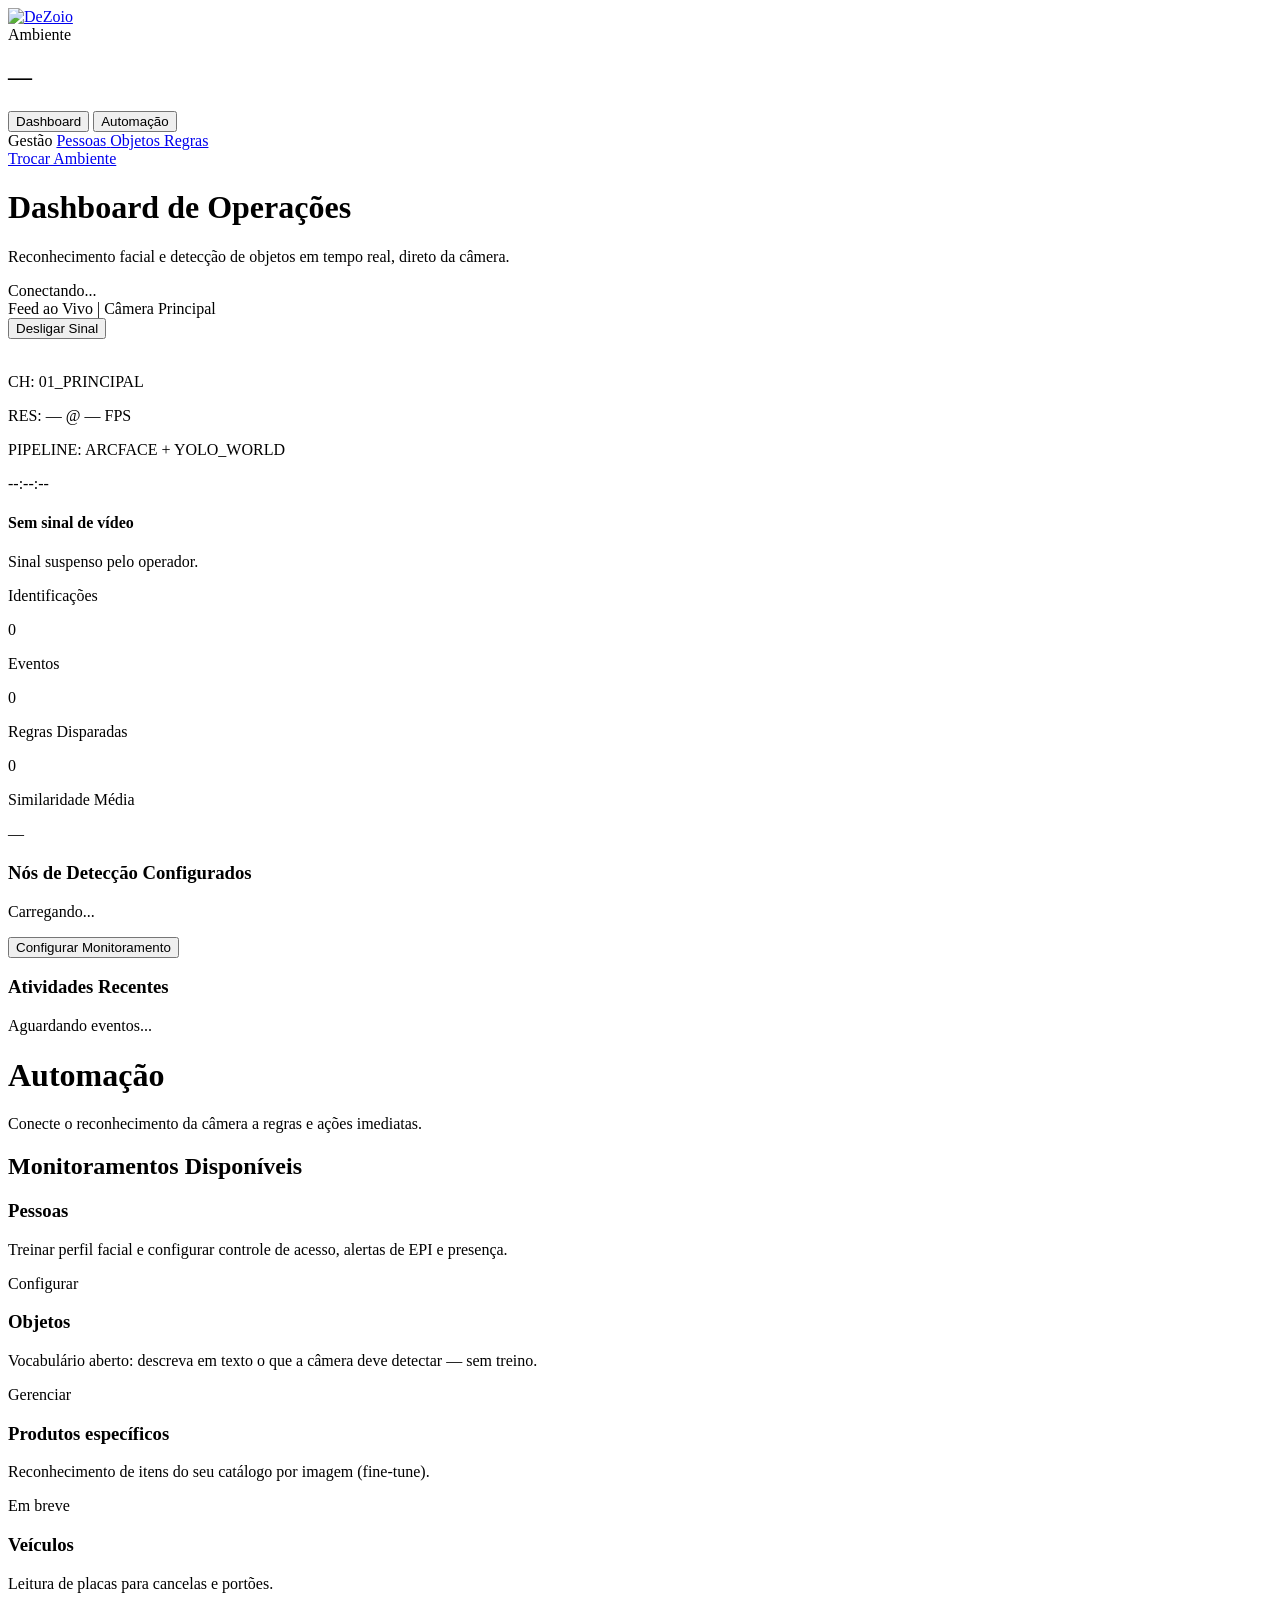
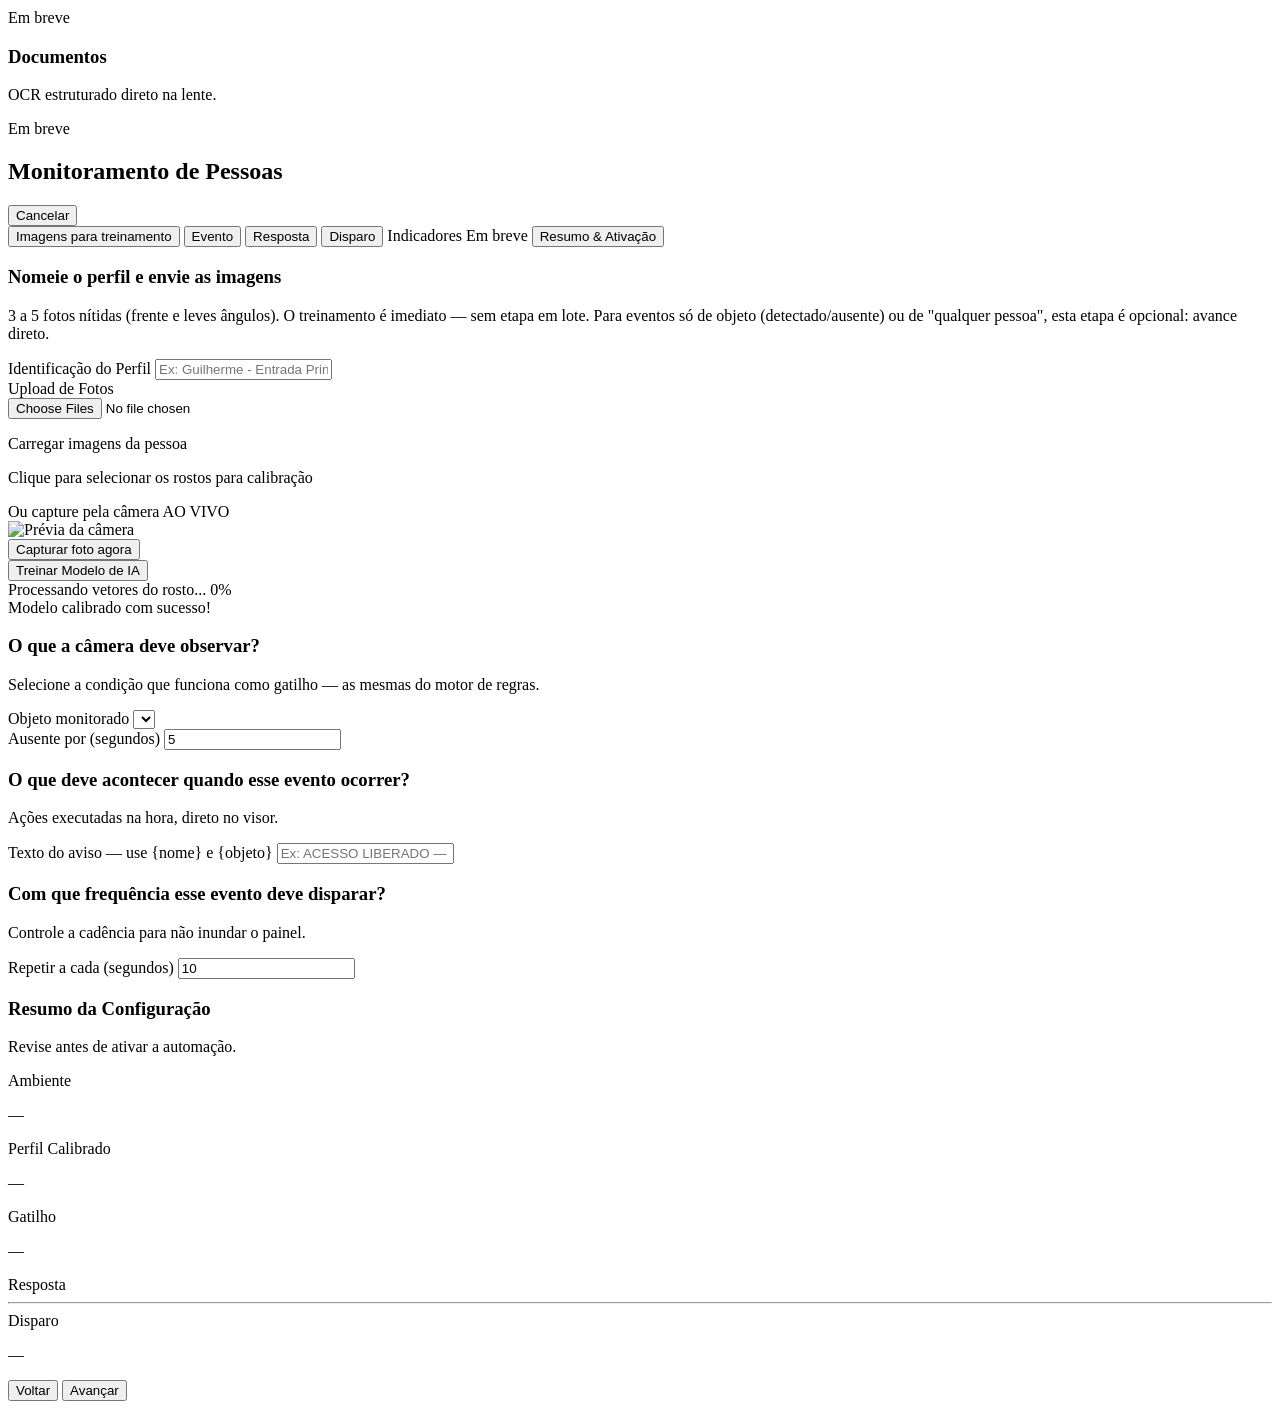
==== app/static/painel.html @ fe810593 "refactor: better ui" ====
<!DOCTYPE html>
<html lang="pt-BR">
<head>
  <meta charset="UTF-8">
  <meta name="viewport" content="width=device-width, initial-scale=1.0">
  <title>DeZoio — Painel</title>
  <script src="/static/vendor/tailwind.js?v=dz2"></script>
  <script src="/static/vendor/lucide.min.js?v=dz2"></script>
  <link rel="stylesheet" href="/static/style.css?v=dz2">
</head>
<body class="text-[#eeeeee] font-sans antialiased selection:bg-neutral-800 selection:text-white">

<div class="min-h-screen flex flex-col md:flex-row">
  <!-- ================= SIDEBAR ================= -->
  <aside class="w-full md:w-64 bg-[#181818] border-r border-[#262626] flex flex-col justify-between p-6 shrink-0 md:min-h-screen">
    <div class="space-y-8">
      <a href="/"><img src="/static/brand/logo_svg_dezoio.svg" alt="DeZoio" class="h-8 w-auto object-contain"></a>

      <div class="space-y-1">
        <span class="text-[9px] font-bold text-[#888888] uppercase tracking-wider block">Ambiente</span>
        <h2 id="sidebar-ws-name" class="text-sm font-bold text-white truncate">—</h2>
      </div>

      <nav class="space-y-1.5">
        <button id="btn-menu-dashboard" onclick="switchMenu('dashboard')"
                class="w-full text-left px-4 py-3 rounded-xl text-xs font-semibold flex items-center gap-3 transition-all">
          <i data-lucide="layout-dashboard" class="w-3.5 h-3.5"></i><span>Dashboard</span>
        </button>
        <button id="btn-menu-automacao" onclick="switchMenu('automacao')"
                class="w-full text-left px-4 py-3 rounded-xl text-xs font-semibold flex items-center gap-3 transition-all">
          <i data-lucide="sliders" class="w-3.5 h-3.5"></i><span>Automação</span>
        </button>
      </nav>

      <div class="space-y-1.5 pt-4 border-t border-[#262626]">
        <span class="text-[9px] font-bold text-[#888888] uppercase tracking-wider block px-1 pb-1">Gestão</span>
        <a href="/pessoas" class="w-full text-left px-4 py-2.5 rounded-xl text-xs font-semibold flex items-center gap-3 text-[#888888] hover:text-white transition-all">
          <i data-lucide="users" class="w-3.5 h-3.5"></i><span>Pessoas</span>
        </a>
        <a href="/objetos" class="w-full text-left px-4 py-2.5 rounded-xl text-xs font-semibold flex items-center gap-3 text-[#888888] hover:text-white transition-all">
          <i data-lucide="box" class="w-3.5 h-3.5"></i><span>Objetos</span>
        </a>
        <a href="/regras" class="w-full text-left px-4 py-2.5 rounded-xl text-xs font-semibold flex items-center gap-3 text-[#888888] hover:text-white transition-all">
          <i data-lucide="git-branch" class="w-3.5 h-3.5"></i><span>Regras</span>
        </a>
      </div>
    </div>

    <div class="pt-6 border-t border-[#262626] mt-8">
      <a href="/" class="w-full flex items-center justify-center gap-2 text-xs font-bold text-[#888888] hover:text-white transition-all bg-[#222222]/35 hover:bg-[#222222] px-4 py-2.5 rounded-xl border border-[#2d2d2d]">
        <i data-lucide="log-out" class="w-3.5 h-3.5"></i><span>Trocar Ambiente</span>
      </a>
    </div>
  </aside>

  <!-- ================= CONTEÚDO ================= -->
  <main class="flex-1 bg-[#121212] p-6 md:p-8 overflow-y-auto">

    <!-- ========== PANE: DASHBOARD ========== -->
    <div id="pane-dashboard" class="space-y-8 animate-fadeIn">
      <div class="flex flex-col md:flex-row md:items-center justify-between gap-4 pb-4 border-b border-[#262626]">
        <div>
          <h1 class="text-xl font-bold text-white">Dashboard de Operações</h1>
          <p class="text-[#888888] text-xs mt-1">Reconhecimento facial e detecção de objetos em tempo real, direto da câmera.</p>
        </div>
        <div id="badge-status" class="flex items-center gap-2 bg-[#1c1c1c] border border-[#2a2a2a] text-[#eeeeee] px-3.5 py-1.5 rounded-lg text-xs font-semibold">
          <span id="badge-status-dot" class="w-1.5 h-1.5 rounded-full bg-neutral-600"></span>
          <span id="badge-status-text">Conectando...</span>
        </div>
      </div>

      <!-- PLAYER -->
      <div class="bg-[#1c1c1c] border border-[#262626] rounded-2xl overflow-hidden shadow-lg">
        <div class="px-5 py-4 border-b border-[#262626] flex flex-col sm:flex-row justify-between items-start sm:items-center gap-3">
          <div class="flex items-center gap-2">
            <span id="feed-dot" class="w-2 h-2 rounded-full bg-rose-600 animate-pulse"></span>
            <span class="text-xs font-bold text-slate-300 uppercase tracking-wider">Feed ao Vivo</span>
            <span id="feed-channel" class="text-[10px] text-[#666666] font-mono">| Câmera Principal</span>
          </div>
          <button id="btn-toggle-signal" onclick="toggleSignal()"
                  class="bg-rose-950/20 border border-rose-900/60 text-rose-400 hover:bg-rose-950/40 px-2.5 py-1.5 rounded-lg text-[10px] font-bold flex items-center gap-1.5 transition-all">
            <i data-lucide="video-off" class="w-3 h-3"></i><span id="btn-toggle-signal-text">Desligar Sinal</span>
          </button>
        </div>

        <div class="bg-[#0e0c0e] relative overflow-hidden flex items-center justify-center min-h-[240px]">
          <img data-video alt="" class="w-full max-h-[520px] object-contain" id="video-img">

          <!-- overlays -->
          <div class="absolute inset-0 bg-live-grid opacity-15 pointer-events-none"></div>
          <div class="absolute top-0 left-0 right-0 h-0.5 bg-white/10 shadow-[0_0_10px_rgba(255,255,255,0.35)] animate-scan pointer-events-none"></div>

          <div class="absolute top-4 left-5 font-mono text-[10px] text-white/70 space-y-1 z-10 bg-black/40 px-2.5 py-1.5 rounded-md select-none">
            <p id="osd-ch">CH: 01_PRINCIPAL</p>
            <p id="osd-res">RES: — @ — FPS</p>
            <p>PIPELINE: ARCFACE + YOLO_WORLD</p>
          </div>
          <div class="absolute top-4 right-5 font-mono text-[10px] text-white/70 z-10 bg-black/40 px-2.5 py-1.5 rounded-md select-none">
            <p id="osd-clock">--:--:--</p>
          </div>

          <!-- banner de regra -->
          <div id="rule-banner" class="absolute top-14 left-1/2 -translate-x-1/2 z-20 px-7 py-2.5 rounded-xl text-sm font-extrabold tracking-wide shadow-2xl opacity-0 transition-opacity duration-300 whitespace-nowrap"></div>

          <!-- sem câmera / sinal desligado -->
          <div id="camera-off" class="absolute inset-0 bg-[#0e0c0e] text-center flex-col items-center justify-center space-y-2 select-none z-10 hidden flex">
            <i data-lucide="video-off" class="w-8 h-8 text-neutral-600 mx-auto"></i>
            <h4 class="text-xs font-bold text-neutral-400" id="camera-off-title">Sem sinal de vídeo</h4>
            <p class="text-[10px] text-neutral-600 max-w-xs mx-auto" id="camera-off-desc">Sinal suspenso pelo operador.</p>
          </div>
        </div>
      </div>

      <!-- STATS -->
      <div class="grid grid-cols-1 sm:grid-cols-2 lg:grid-cols-4 gap-4">
        <div class="bg-[#1c1c1c] border border-[#262626] p-5 rounded-2xl">
          <span class="text-[#888888] text-[9px] font-bold uppercase block tracking-wider">Identificações</span>
          <p id="stat-identificacoes" class="text-xl font-extrabold text-white mt-1">0</p>
        </div>
        <div class="bg-[#1c1c1c] border border-[#262626] p-5 rounded-2xl">
          <span class="text-[#888888] text-[9px] font-bold uppercase block tracking-wider">Eventos</span>
          <p id="stat-eventos" class="text-xl font-extrabold text-white mt-1">0</p>
        </div>
        <div class="bg-[#1c1c1c] border border-[#262626] p-5 rounded-2xl">
          <span class="text-[#888888] text-[9px] font-bold uppercase block tracking-wider">Regras Disparadas</span>
          <p id="stat-regras" class="text-xl font-extrabold text-white mt-1">0</p>
        </div>
        <div class="bg-[#1c1c1c] border border-[#262626] p-5 rounded-2xl">
          <span class="text-[#888888] text-[9px] font-bold uppercase block tracking-wider">Similaridade Média</span>
          <p id="stat-precisao" class="text-xl font-extrabold text-white mt-1">—</p>
        </div>
      </div>

      <!-- NÓS + TIMELINE -->
      <div class="grid grid-cols-1 lg:grid-cols-3 gap-6">
        <div class="lg:col-span-2 space-y-4">
          <h3 class="text-xs font-bold uppercase tracking-wider text-[#888888]">Nós de Detecção Configurados</h3>
          <div class="bg-[#1c1c1c] border border-[#262626] p-5 rounded-2xl">
            <div id="nodes-list" class="space-y-3">
              <p class="text-xs text-[#888888] italic text-center py-4">Carregando...</p>
            </div>
            <button onclick="switchMenu('automacao')" class="mt-4 w-full bg-white hover:bg-neutral-200 text-black px-4 py-2.5 rounded-xl text-xs font-bold transition-all flex items-center justify-center gap-1.5">
              <i data-lucide="plus" class="w-3.5 h-3.5"></i><span>Configurar Monitoramento</span>
            </button>
          </div>
        </div>

        <div class="space-y-4">
          <h3 class="text-xs font-bold uppercase tracking-wider text-[#888888]">Atividades Recentes</h3>
          <div class="bg-[#1c1c1c] border border-[#262626] rounded-2xl p-4">
            <div id="events-timeline" class="space-y-4 max-h-[420px] overflow-y-auto pr-1">
              <p class="text-xs text-[#888888] italic text-center py-4">Aguardando eventos...</p>
            </div>
          </div>
        </div>
      </div>
    </div>

    <!-- ========== PANE: AUTOMAÇÃO ========== -->
    <div id="pane-automacao" class="space-y-6 hidden animate-fadeIn">

      <!-- categorias -->
      <div id="automacao-categorias">
        <div class="border-b border-[#262626] pb-4 mb-6">
          <h1 class="text-xl font-bold text-white">Automação</h1>
          <p class="text-[#888888] text-xs mt-1">Conecte o reconhecimento da câmera a regras e ações imediatas.</p>
        </div>

        <h2 class="text-xs font-bold uppercase tracking-wider text-[#888888] mb-4">Monitoramentos Disponíveis</h2>
        <div class="bg-[#1c1c1c] border border-[#262626] rounded-2xl overflow-hidden divide-y divide-[#262626]">
          <div onclick="startWizard()" class="p-5 flex justify-between items-center hover:bg-[#222222]/55 cursor-pointer transition-all group">
            <div>
              <h3 class="text-sm font-bold text-white">Pessoas</h3>
              <p class="text-xs text-[#888888] mt-0.5">Treinar perfil facial e configurar controle de acesso, alertas de EPI e presença.</p>
            </div>
            <span class="text-xs font-bold text-white flex items-center group-hover:translate-x-1 transition-all">
              Configurar <i data-lucide="chevron-right" class="w-4 h-4 ml-1"></i>
            </span>
          </div>

          <div onclick="window.location.href='/objetos'" class="p-5 flex justify-between items-center hover:bg-[#222222]/55 cursor-pointer transition-all group">
            <div>
              <h3 class="text-sm font-bold text-white">Objetos</h3>
              <p class="text-xs text-[#888888] mt-0.5">Vocabulário aberto: descreva em texto o que a câmera deve detectar — sem treino.</p>
            </div>
            <span class="text-xs font-bold text-white flex items-center group-hover:translate-x-1 transition-all">
              Gerenciar <i data-lucide="chevron-right" class="w-4 h-4 ml-1"></i>
            </span>
          </div>

          <div class="p-5 flex justify-between items-center opacity-40 select-none">
            <div>
              <h3 class="text-sm font-bold text-slate-300">Produtos específicos</h3>
              <p class="text-xs text-[#555555] mt-0.5">Reconhecimento de itens do seu catálogo por imagem (fine-tune).</p>
            </div>
            <span class="bg-[#121212] border border-[#222222] text-[#888888] text-[9px] font-semibold px-2.5 py-0.5 rounded-full">Em breve</span>
          </div>
          <div class="p-5 flex justify-between items-center opacity-40 select-none">
            <div>
              <h3 class="text-sm font-bold text-slate-300">Veículos</h3>
              <p class="text-xs text-[#555555] mt-0.5">Leitura de placas para cancelas e portões.</p>
            </div>
            <span class="bg-[#121212] border border-[#222222] text-[#888888] text-[9px] font-semibold px-2.5 py-0.5 rounded-full">Em breve</span>
          </div>
          <div class="p-5 flex justify-between items-center opacity-40 select-none">
            <div>
              <h3 class="text-sm font-bold text-slate-300">Documentos</h3>
              <p class="text-xs text-[#555555] mt-0.5">OCR estruturado direto na lente.</p>
            </div>
            <span class="bg-[#121212] border border-[#222222] text-[#888888] text-[9px] font-semibold px-2.5 py-0.5 rounded-full">Em breve</span>
          </div>
        </div>
      </div>

      <!-- wizard -->
      <div id="automacao-wizard" class="space-y-8 hidden">
        <div class="flex justify-between items-center pb-2">
          <h2 class="text-sm font-bold uppercase text-[#888888] tracking-wider">Monitoramento de Pessoas</h2>
          <button onclick="cancelWizard()" class="text-xs text-slate-400 hover:text-white transition-all">Cancelar</button>
        </div>

        <div class="border-b border-[#262626] pb-3 flex items-center space-x-2 overflow-x-auto text-[11px] font-semibold select-none" id="wizard-tabs">
          <button data-step="1" class="wizard-tab px-3 py-1.5 rounded-full transition-all border whitespace-nowrap">Imagens para treinamento</button>
          <button data-step="2" class="wizard-tab px-3 py-1.5 rounded-full transition-all border whitespace-nowrap">Evento</button>
          <button data-step="3" class="wizard-tab px-3 py-1.5 rounded-full transition-all border whitespace-nowrap">Resposta</button>
          <button data-step="4" class="wizard-tab px-3 py-1.5 rounded-full transition-all border whitespace-nowrap">Disparo</button>
          <span class="px-3 py-1.5 rounded-full border bg-[#121212]/50 border-[#222222] text-[#555555] whitespace-nowrap flex items-center gap-1.5 select-none">
            Indicadores <span class="text-[8px] font-bold bg-[#222222] text-[#888888] px-1.5 py-0.5 rounded-full">Em breve</span>
          </span>
          <button data-step="5" class="wizard-tab px-3 py-1.5 rounded-full transition-all border whitespace-nowrap">Resumo &amp; Ativação</button>
        </div>

        <!-- etapa 1: treinar perfil -->
        <div id="wizard-step-1" class="space-y-6 wizard-step">
          <div class="space-y-1">
            <h3 class="text-sm font-bold text-white">Nomeie o perfil e envie as imagens</h3>
            <p class="text-xs text-[#888888]">3 a 5 fotos nítidas (frente e leves ângulos). O treinamento é imediato — sem etapa em lote.
              Para eventos só de objeto (detectado/ausente) ou de "qualquer pessoa", esta etapa é opcional: avance direto.</p>
          </div>

          <div class="grid grid-cols-1 md:grid-cols-2 gap-6 max-w-4xl">
            <div class="space-y-4">
              <div class="space-y-2">
                <label class="text-[10px] uppercase font-bold text-[#888888] tracking-wider block">Identificação do Perfil</label>
                <input type="text" id="wz-name" placeholder="Ex: Guilherme - Entrada Principal"
                       class="w-full bg-[#1c1c1c] border border-[#2d2d2d] rounded-xl px-4 py-3 text-sm text-slate-100 placeholder-neutral-600 focus:border-white transition-all outline-none">
              </div>

              <div class="space-y-2">
                <label class="text-[10px] uppercase font-bold text-[#888888] tracking-wider block">Upload de Fotos</label>
                <div class="border border-dashed border-[#2d2d2d] hover:border-neutral-500 bg-[#1c1c1c]/30 hover:bg-[#1c1c1c] rounded-xl p-8 transition-all text-center flex flex-col items-center justify-center cursor-pointer relative group">
                  <input type="file" id="wz-files" multiple accept="image/*" onchange="wizardFilesChanged()" class="absolute inset-0 opacity-0 cursor-pointer">
                  <i data-lucide="upload" class="w-6 h-6 text-slate-500 group-hover:text-white mb-2 transition-all"></i>
                  <p class="text-xs font-bold text-slate-300">Carregar imagens da pessoa</p>
                  <p class="text-[10px] text-slate-500 mt-1">Clique para selecionar os rostos para calibração</p>
                </div>
                <div id="wz-file-list" class="flex flex-wrap gap-2 pt-1"></div>
              </div>
            </div>

            <div class="space-y-4">
              <div class="bg-[#1c1c1c] border border-[#262626] rounded-2xl overflow-hidden">
                <div class="px-4 py-3 border-b border-[#262626] flex justify-between items-center">
                  <span class="text-[10px] uppercase font-bold text-[#888888] tracking-wider">Ou capture pela câmera</span>
                  <span class="flex items-center gap-1.5 text-[9px] font-mono text-[#666666]">
                    <span class="w-1.5 h-1.5 rounded-full bg-rose-600 animate-pulse"></span> AO VIVO
                  </span>
                </div>
                <img data-video alt="Prévia da câmera" class="w-full block bg-[#0e0c0e]">
                <div class="p-3">
                  <button onclick="wizardCapture()"
                          class="w-full bg-[#222222] hover:bg-[#2a2a2a] border border-[#2e2d2e] text-slate-200 py-2.5 rounded-xl font-bold transition-all text-xs flex items-center justify-center gap-2">
                    <i data-lucide="camera" class="w-3.5 h-3.5"></i> Capturar foto agora
                  </button>
                  <div id="wz-capture-list" class="flex flex-wrap gap-2 pt-2"></div>
                </div>
              </div>

              <div class="bg-[#1c1c1c] border border-[#262626] p-6 rounded-2xl text-center space-y-4">
              <button id="wz-btn-train" onclick="runTraining()"
                      class="w-full bg-white hover:bg-neutral-200 text-black py-2.5 rounded-xl font-bold transition-all text-xs">
                Treinar Modelo de IA
              </button>
              <div id="wz-train-progress" class="hidden space-y-3">
                <div class="flex justify-between items-center text-xs">
                  <span class="text-[#888888]">Processando vetores do rosto...</span>
                  <span id="wz-train-percent" class="text-white font-bold">0%</span>
                </div>
                <div class="w-full bg-[#121212] rounded-full h-1 overflow-hidden">
                  <div id="wz-train-bar" class="bg-white h-full transition-all duration-200" style="width:0%"></div>
                </div>
              </div>
              <div id="wz-train-done" class="hidden items-center justify-center gap-2 text-white font-semibold text-xs flex">
                <i data-lucide="check-circle" class="w-4 h-4 text-emerald-400"></i>
                <span id="wz-train-done-text">Modelo calibrado com sucesso!</span>
              </div>
              </div>
            </div>
          </div>
        </div>

        <!-- etapa 2: evento -->
        <div id="wizard-step-2" class="space-y-6 wizard-step hidden">
          <div class="space-y-1">
            <h3 class="text-sm font-bold text-white">O que a câmera deve observar?</h3>
            <p class="text-xs text-[#888888]">Selecione a condição que funciona como gatilho — as mesmas do motor de regras.</p>
          </div>
          <div id="wz-events" class="grid grid-cols-1 sm:grid-cols-2 gap-3 max-w-3xl"></div>
          <div id="wz-event-object-wrap" class="max-w-xs space-y-2 hidden">
            <label class="text-[10px] uppercase font-bold text-[#888888] tracking-wider block">Objeto monitorado</label>
            <select id="wz-event-object" class="w-full bg-[#1c1c1c] border border-[#2d2d2d] rounded-xl px-4 py-3 text-sm text-slate-100 outline-none focus:border-white"></select>
          </div>
          <div id="wz-event-seconds-wrap" class="max-w-xs space-y-2 hidden">
            <label class="text-[10px] uppercase font-bold text-[#888888] tracking-wider block">Ausente por (segundos)</label>
            <input type="number" id="wz-event-seconds" value="5" min="2"
                   class="w-full bg-[#1c1c1c] border border-[#2d2d2d] rounded-xl px-4 py-3 text-sm text-slate-100 outline-none focus:border-white">
          </div>
        </div>

        <!-- etapa 3: resposta -->
        <div id="wizard-step-3" class="space-y-6 wizard-step hidden">
          <div class="space-y-1">
            <h3 class="text-sm font-bold text-white">O que deve acontecer quando esse evento ocorrer?</h3>
            <p class="text-xs text-[#888888]">Ações executadas na hora, direto no visor.</p>
          </div>
          <div id="wz-actions" class="grid grid-cols-1 sm:grid-cols-2 md:grid-cols-3 gap-4 max-w-4xl"></div>
          <div class="max-w-xl space-y-2">
            <label class="text-[10px] uppercase font-bold text-[#888888] tracking-wider block">Texto do aviso — use {nome} e {objeto}</label>
            <input type="text" id="wz-action-text" placeholder="Ex: ACESSO LIBERADO — {nome}"
                   class="w-full bg-[#1c1c1c] border border-[#2d2d2d] rounded-xl px-4 py-3 text-sm text-slate-100 placeholder-neutral-600 focus:border-white transition-all outline-none">
          </div>
        </div>

        <!-- etapa 4: disparo -->
        <div id="wizard-step-4" class="space-y-6 wizard-step hidden">
          <div class="space-y-1">
            <h3 class="text-sm font-bold text-white">Com que frequência esse evento deve disparar?</h3>
            <p class="text-xs text-[#888888]">Controle a cadência para não inundar o painel.</p>
          </div>
          <div id="wz-triggers" class="grid grid-cols-1 sm:grid-cols-2 gap-3 max-w-3xl"></div>
          <div id="wz-trigger-seconds-wrap" class="max-w-xs space-y-2 hidden">
            <label class="text-[10px] uppercase font-bold text-[#888888] tracking-wider block">Repetir a cada (segundos)</label>
            <input type="number" id="wz-trigger-seconds" value="10" min="2"
                   class="w-full bg-[#1c1c1c] border border-[#2d2d2d] rounded-xl px-4 py-3 text-sm text-slate-100 outline-none focus:border-white">
          </div>
        </div>

        <!-- etapa 5: resumo -->
        <div id="wizard-step-5" class="space-y-6 max-w-2xl wizard-step hidden">
          <div class="space-y-1">
            <h3 class="text-sm font-bold text-white">Resumo da Configuração</h3>
            <p class="text-xs text-[#888888]">Revise antes de ativar a automação.</p>
          </div>
          <div class="bg-[#1c1c1c] border border-[#262626] p-6 rounded-2xl space-y-6">
            <div class="grid grid-cols-1 sm:grid-cols-2 gap-4 text-xs">
              <div>
                <span class="text-[#888888] uppercase tracking-widest text-[8px] font-bold block">Ambiente</span>
                <p id="wz-sum-ws" class="text-slate-200 mt-1 font-semibold">—</p>
              </div>
              <div>
                <span class="text-[#888888] uppercase tracking-widest text-[8px] font-bold block">Perfil Calibrado</span>
                <p id="wz-sum-profile" class="text-slate-200 mt-1 font-semibold">—</p>
                <p id="wz-sum-photos" class="text-[10px] text-[#888888] mt-0.5"></p>
              </div>
              <div>
                <span class="text-[#888888] uppercase tracking-widest text-[8px] font-bold block">Gatilho</span>
                <p id="wz-sum-event" class="text-slate-200 mt-1 font-semibold">—</p>
              </div>
              <div>
                <span class="text-[#888888] uppercase tracking-widest text-[8px] font-bold block">Resposta</span>
                <div id="wz-sum-actions" class="flex flex-wrap gap-1 mt-1.5"></div>
              </div>
            </div>
            <hr class="border-[#262626]">
            <div>
              <span class="text-[#888888] uppercase tracking-widest text-[8px] font-bold block">Disparo</span>
              <p id="wz-sum-trigger" class="text-slate-200 mt-1 font-semibold text-xs">—</p>
            </div>
          </div>
        </div>

        <!-- navegação do wizard -->
        <div class="flex items-center justify-between pt-6 border-t border-[#262626] max-w-3xl">
          <button onclick="wizardPrev()" class="text-xs font-semibold text-[#888888] hover:text-white transition-all bg-[#1c1c1c] hover:bg-[#252525] px-5 py-2.5 rounded-xl border border-[#2d2d2d]">
            Voltar
          </button>
          <button id="wz-btn-next" onclick="wizardNext()"
                  class="bg-white hover:bg-neutral-200 text-black px-6 py-2.5 rounded-xl text-xs font-bold transition-all">
            Avançar
          </button>
        </div>
      </div>
    </div>
  </main>
</div>

<script src="/static/app.js?v=dz2"></script>
<script src="/static/painel.js?v=dz4"></script>
</body>
</html>
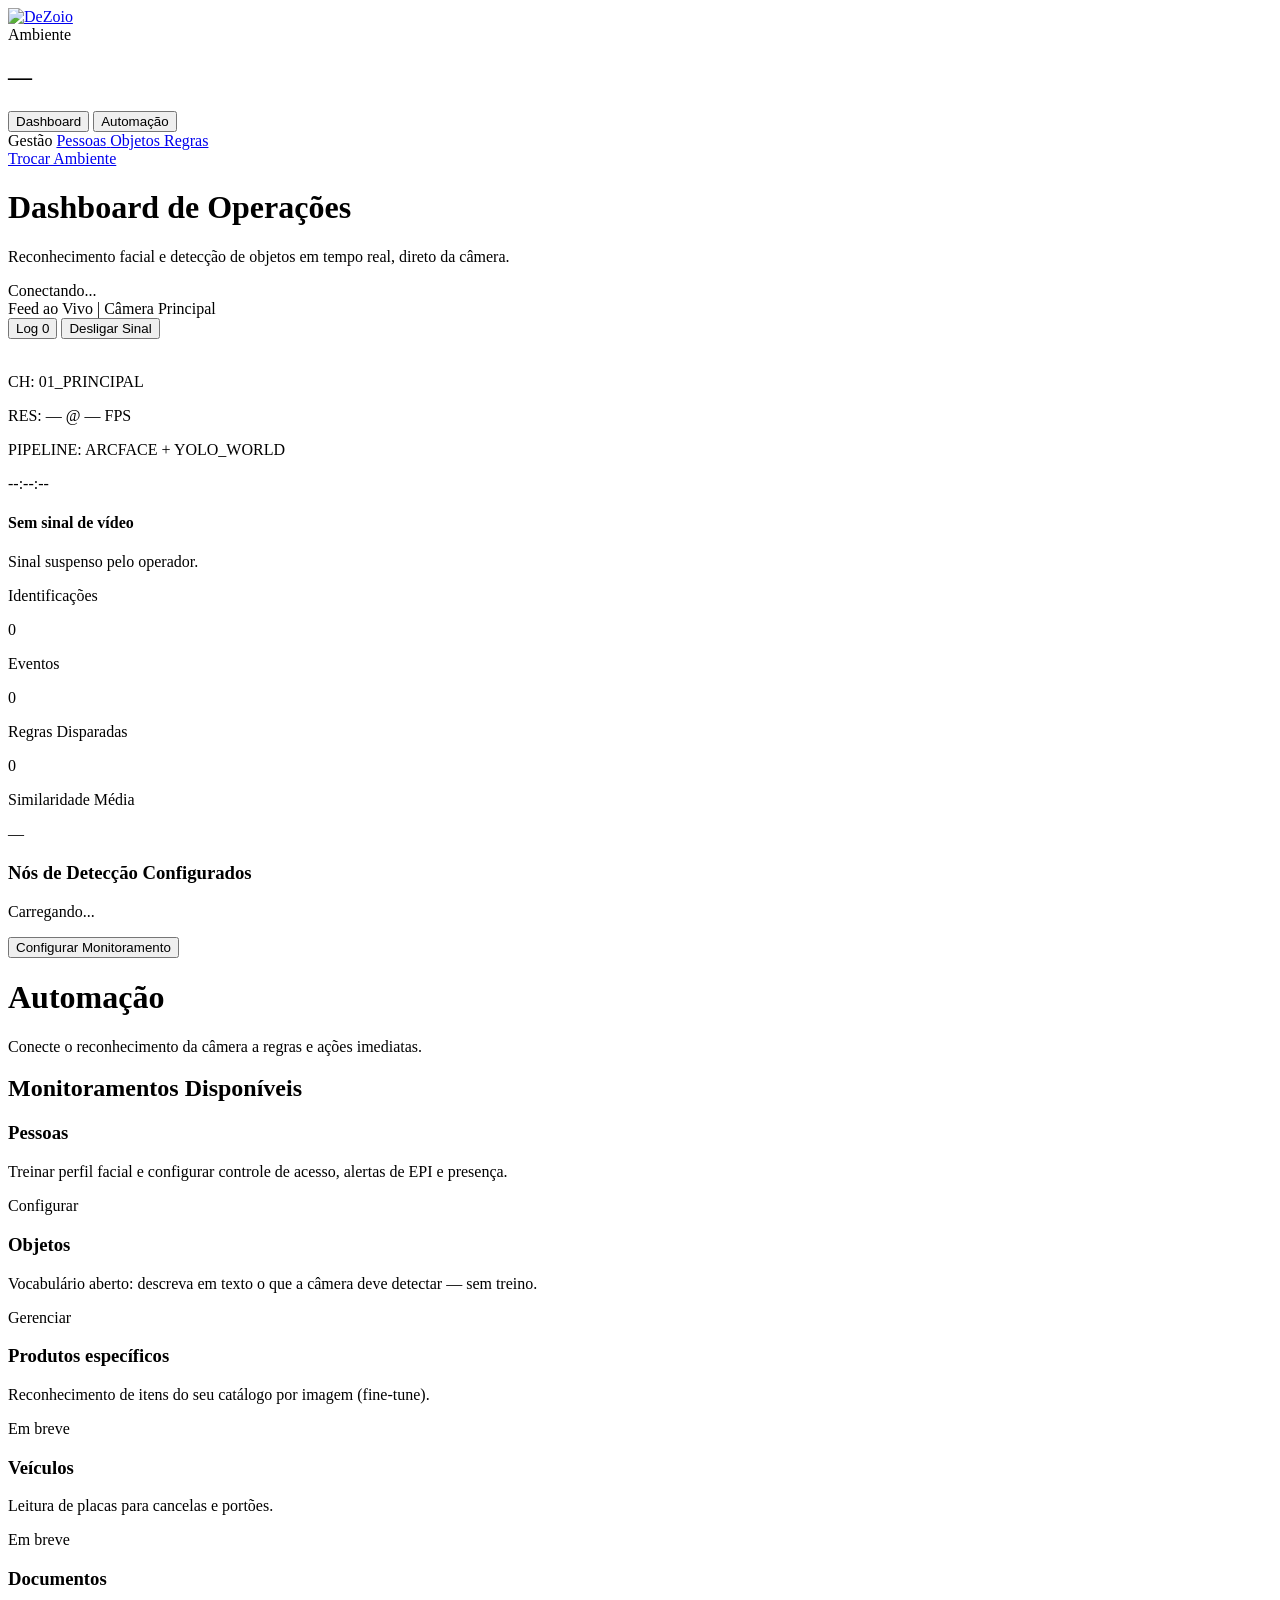
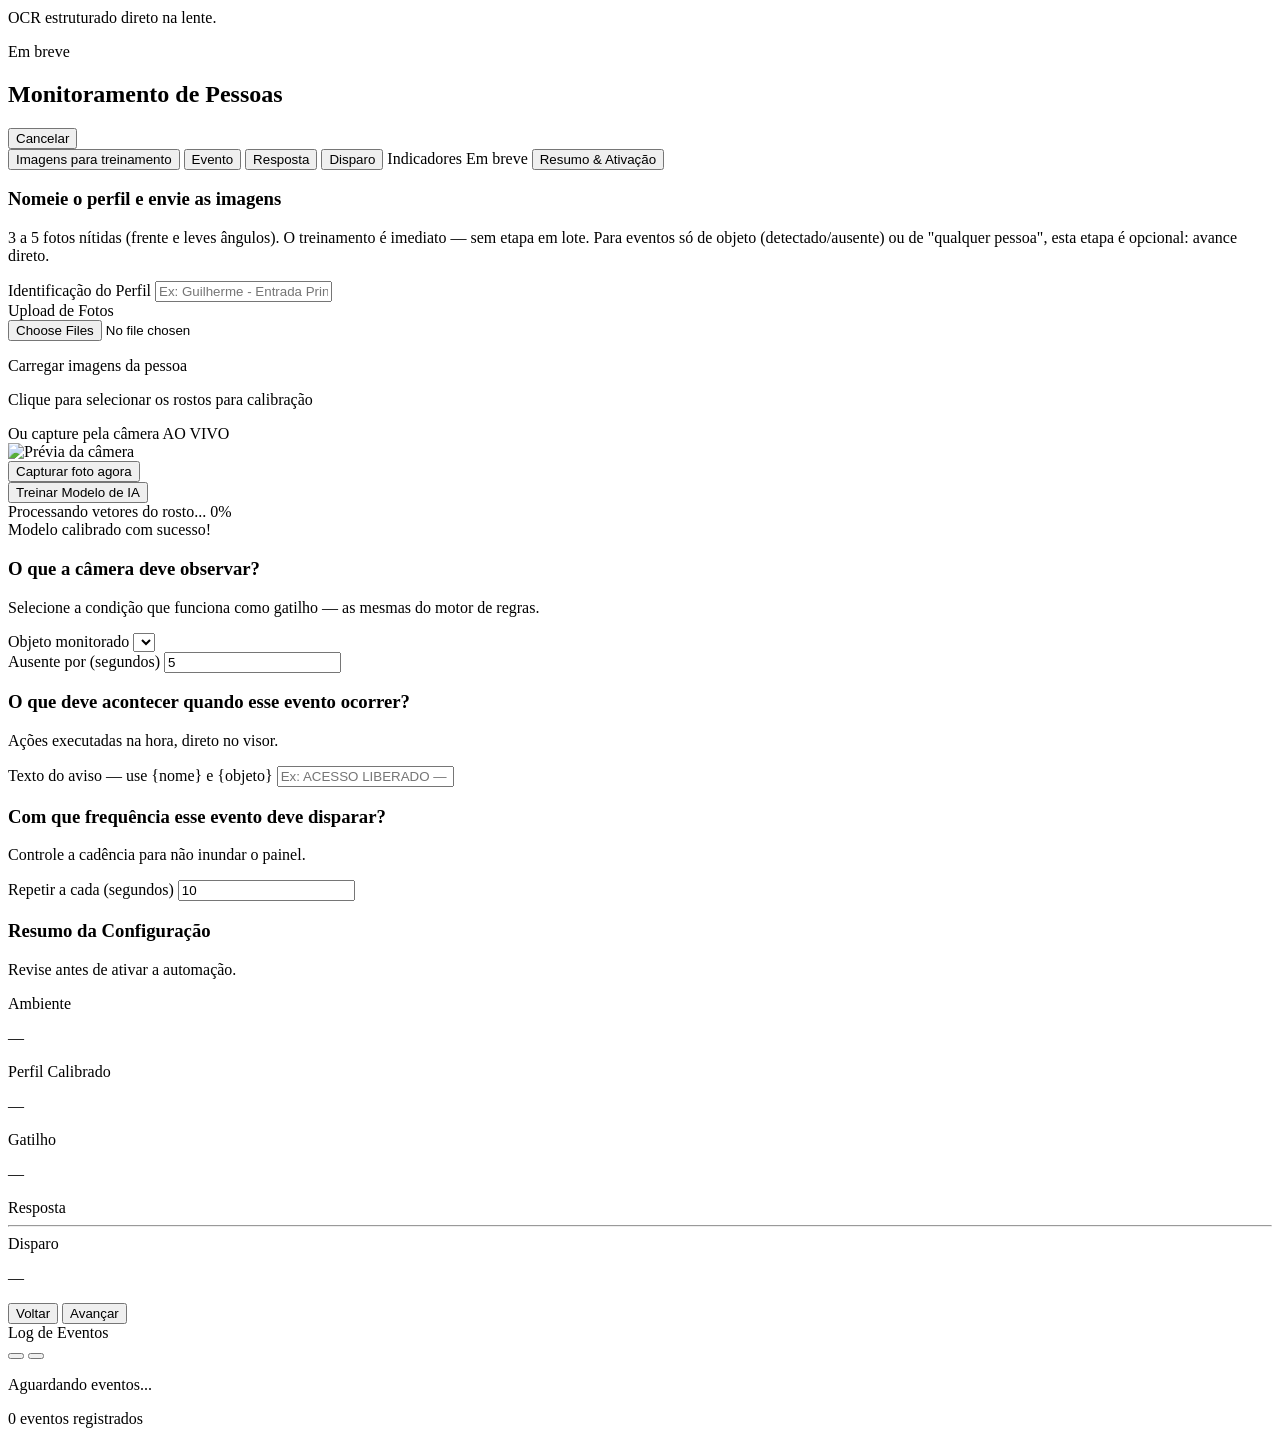
==== commit 6a4875df: "refactor: fuckin kruger adjusts" ====
--- a/app/static/painel.html
+++ b/app/static/painel.html
@@ -77,10 +77,17 @@
             <span class="text-xs font-bold text-slate-300 uppercase tracking-wider">Feed ao Vivo</span>
             <span id="feed-channel" class="text-[10px] text-[#666666] font-mono">| Câmera Principal</span>
           </div>
-          <button id="btn-toggle-signal" onclick="toggleSignal()"
-                  class="bg-rose-950/20 border border-rose-900/60 text-rose-400 hover:bg-rose-950/40 px-2.5 py-1.5 rounded-lg text-[10px] font-bold flex items-center gap-1.5 transition-all">
-            <i data-lucide="video-off" class="w-3 h-3"></i><span id="btn-toggle-signal-text">Desligar Sinal</span>
-          </button>
+          <div class="flex items-center gap-2">
+            <button onclick="toggleLogDrawer()" id="btn-log-toggle"
+                    class="bg-[#222222] hover:bg-[#2a2a2a] border border-[#2e2d2e] px-2.5 py-1.5 rounded-lg text-[10px] font-bold flex items-center gap-1.5 transition-all text-slate-300">
+              <i data-lucide="list" class="w-3 h-3"></i><span>Log</span>
+              <span id="log-unread-badge" class="hidden w-4 h-4 rounded-full bg-emerald-500 text-black text-[8px] font-black items-center justify-center">0</span>
+            </button>
+            <button id="btn-toggle-signal" onclick="toggleSignal()"
+                    class="bg-rose-950/20 border border-rose-900/60 text-rose-400 hover:bg-rose-950/40 px-2.5 py-1.5 rounded-lg text-[10px] font-bold flex items-center gap-1.5 transition-all">
+              <i data-lucide="video-off" class="w-3 h-3"></i><span id="btn-toggle-signal-text">Desligar Sinal</span>
+            </button>
+          </div>
         </div>
 
         <div class="bg-[#0e0c0e] relative overflow-hidden flex items-center justify-center min-h-[240px]">
@@ -131,27 +138,16 @@
         </div>
       </div>
 
-      <!-- NÓS + TIMELINE -->
-      <div class="grid grid-cols-1 lg:grid-cols-3 gap-6">
-        <div class="lg:col-span-2 space-y-4">
-          <h3 class="text-xs font-bold uppercase tracking-wider text-[#888888]">Nós de Detecção Configurados</h3>
-          <div class="bg-[#1c1c1c] border border-[#262626] p-5 rounded-2xl">
-            <div id="nodes-list" class="space-y-3">
-              <p class="text-xs text-[#888888] italic text-center py-4">Carregando...</p>
-            </div>
-            <button onclick="switchMenu('automacao')" class="mt-4 w-full bg-white hover:bg-neutral-200 text-black px-4 py-2.5 rounded-xl text-xs font-bold transition-all flex items-center justify-center gap-1.5">
-              <i data-lucide="plus" class="w-3.5 h-3.5"></i><span>Configurar Monitoramento</span>
-            </button>
-          </div>
-        </div>
-
-        <div class="space-y-4">
-          <h3 class="text-xs font-bold uppercase tracking-wider text-[#888888]">Atividades Recentes</h3>
-          <div class="bg-[#1c1c1c] border border-[#262626] rounded-2xl p-4">
-            <div id="events-timeline" class="space-y-4 max-h-[420px] overflow-y-auto pr-1">
-              <p class="text-xs text-[#888888] italic text-center py-4">Aguardando eventos...</p>
-            </div>
-          </div>
+      <!-- NÓS DE DETECÇÃO -->
+      <div class="space-y-4">
+        <h3 class="text-xs font-bold uppercase tracking-wider text-[#888888]">Nós de Detecção Configurados</h3>
+        <div class="bg-[#1c1c1c] border border-[#262626] p-5 rounded-2xl">
+          <div id="nodes-list" class="space-y-3">
+            <p class="text-xs text-[#888888] italic text-center py-4">Carregando...</p>
+          </div>
+          <button onclick="switchMenu('automacao')" class="mt-4 w-full bg-white hover:bg-neutral-200 text-black px-4 py-2.5 rounded-xl text-xs font-bold transition-all flex items-center justify-center gap-1.5">
+            <i data-lucide="plus" class="w-3.5 h-3.5"></i><span>Configurar Monitoramento</span>
+          </button>
         </div>
       </div>
     </div>
@@ -394,6 +390,39 @@
   </main>
 </div>
 
+<!-- ================= LOG DRAWER ================= -->
+<div id="log-drawer"
+     class="fixed inset-y-0 right-0 w-72 md:w-80 bg-[#181818] border-l border-[#262626] z-40 flex flex-col translate-x-full transition-transform duration-300 ease-in-out shadow-2xl">
+
+  <!-- drawer header -->
+  <div class="px-5 py-4 border-b border-[#262626] flex justify-between items-center shrink-0">
+    <div class="flex items-center gap-2.5">
+      <span id="drawer-live-dot" class="w-1.5 h-1.5 rounded-full bg-[#555555]"></span>
+      <span class="text-xs font-bold uppercase tracking-wider text-slate-300">Log de Eventos</span>
+    </div>
+    <div class="flex items-center gap-3">
+      <button onclick="clearLogDrawer()" title="Limpar log"
+              class="text-[#555555] hover:text-white transition-all">
+        <i data-lucide="trash-2" class="w-3.5 h-3.5"></i>
+      </button>
+      <button onclick="toggleLogDrawer()" title="Fechar"
+              class="text-[#888888] hover:text-white transition-all">
+        <i data-lucide="chevron-right" class="w-4 h-4"></i>
+      </button>
+    </div>
+  </div>
+
+  <!-- events list -->
+  <div id="events-timeline" class="flex-1 overflow-y-auto p-4 space-y-4">
+    <p class="text-xs text-[#888888] italic text-center py-4">Aguardando eventos...</p>
+  </div>
+
+  <!-- drawer footer -->
+  <div class="px-5 py-3 border-t border-[#262626] shrink-0">
+    <p id="drawer-event-count" class="text-[10px] text-[#555555] text-center">0 eventos registrados</p>
+  </div>
+</div>
+
 <script src="/static/app.js?v=dz2"></script>
 <script src="/static/painel.js?v=dz4"></script>
 </body>
